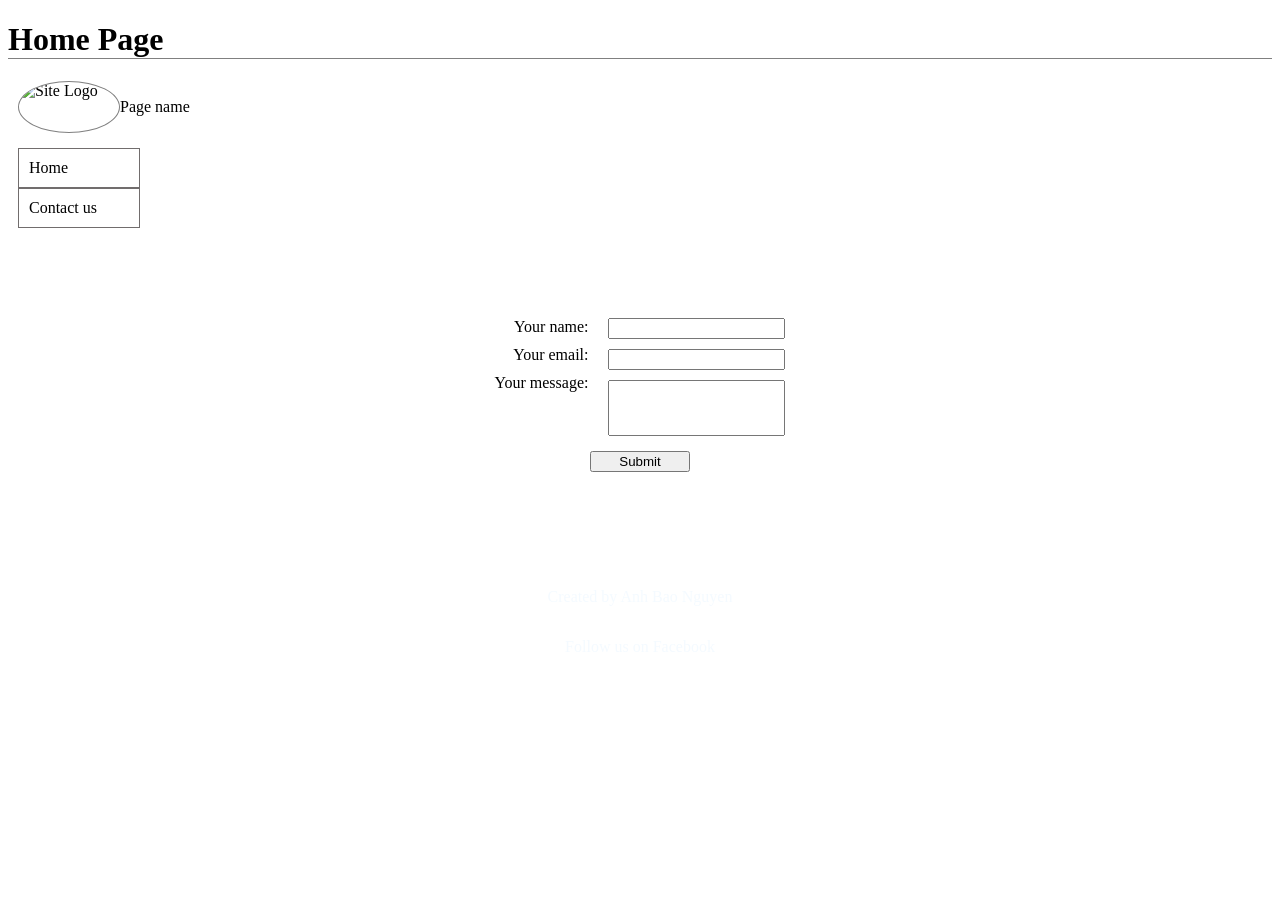
==== contact.html @ 0e6a9b36 "First commit" ====
<!DOCTYPE html>
<html lang="en">
<head>
    <meta charset="UTF-8">
    <meta name="viewport" content="width=device-width, initial-scale=1.0">
    <title>Document</title>
    <link rel="stylesheet" href="styles.css">
</head>
<body>
     <header class="mb-90">
        <h1>Home Page</h1>

        <div class="flex-container mb-15 align-item-center">
            <img src="logo.webp" alt="Site Logo" class="flex-item">
            <p class="flex-item page-name" >Page name</p>
        </div>
        <nav>
        <div class="flex-container flex-direction-column">
           <a href="index.html" class="location home-site">Home</a>
           <a href="contact.html" class="location contact-site">Contact us</a>
        </div>
        </nav>
    </header>
    
    <section class="mb-100">
        <form action="" method="get" class="flex-container flex-direction-column user-information align-item-center gap-15">
        <div class="flex-container"> 
        <div class="flex-container flex-direction-column gap-10">
            <label for="name">Your name:</label>
            <label for="email">Your email:</label>
            <label for="message">Your message:</label>
        </div>
        <div class="flex-container flex-direction-column gap-10">
            <input type="text" name="" id="name">
            <input type="email" name="" id="email">
             <input type="text" name="" id="message" class="message">
        </div>
        </div>
        <input type="submit" value="Submit" class="submit">
        </form>
    </section>

    <footer class="flex-container">
        <p>Created by Anh Bao Nguyen</p>
        <p>Follow us on Facebook</p>
    </footer>

</body>
</html>
---- styles.css ----
h1 {
    border-bottom: 1px solid gray;
}

.flex-container {
    display: flex;
}

.align-item-center{
    align-items: center;
}
img {
    border: 1px solid gray;
    border-radius: 50%;
    width: 100px;
    height: 50px;
}

.mb-15 {
    margin-bottom: 15px;
}

.mb-90 {
    margin-bottom: 90px;
}
.flex-direction-column {
    flex-direction: column;
}

.location {
    border: 1px solid rgb(113, 109, 109);
    padding: 10px;
    text-decoration: none;
    color: black;
    width: 100px;
}

.home-site:hover {
    background-color: blue;
    color: white;
}

.contact-site:hover {
    background-color: rgb(65, 65, 245);
    color: white;
}

.flex-container, section {
    margin-left: 10px;
    margin-right: 10px;
}

footer {
    flex-direction: column;
    align-items: center;
    color: rgba(240, 248, 255, 0.725);
}

.mb-100 {
    margin-bottom: 100px;
}

.user-information {
    margin: 0 auto;
    width: fit-content;
}

label {
    text-align: right;
}

.message {
    height: 50px;
}

.submit {
    width: 100px;
}

.gap-10 {
    gap: 10px;
}

.gap-15 {
    gap: 15px;
}
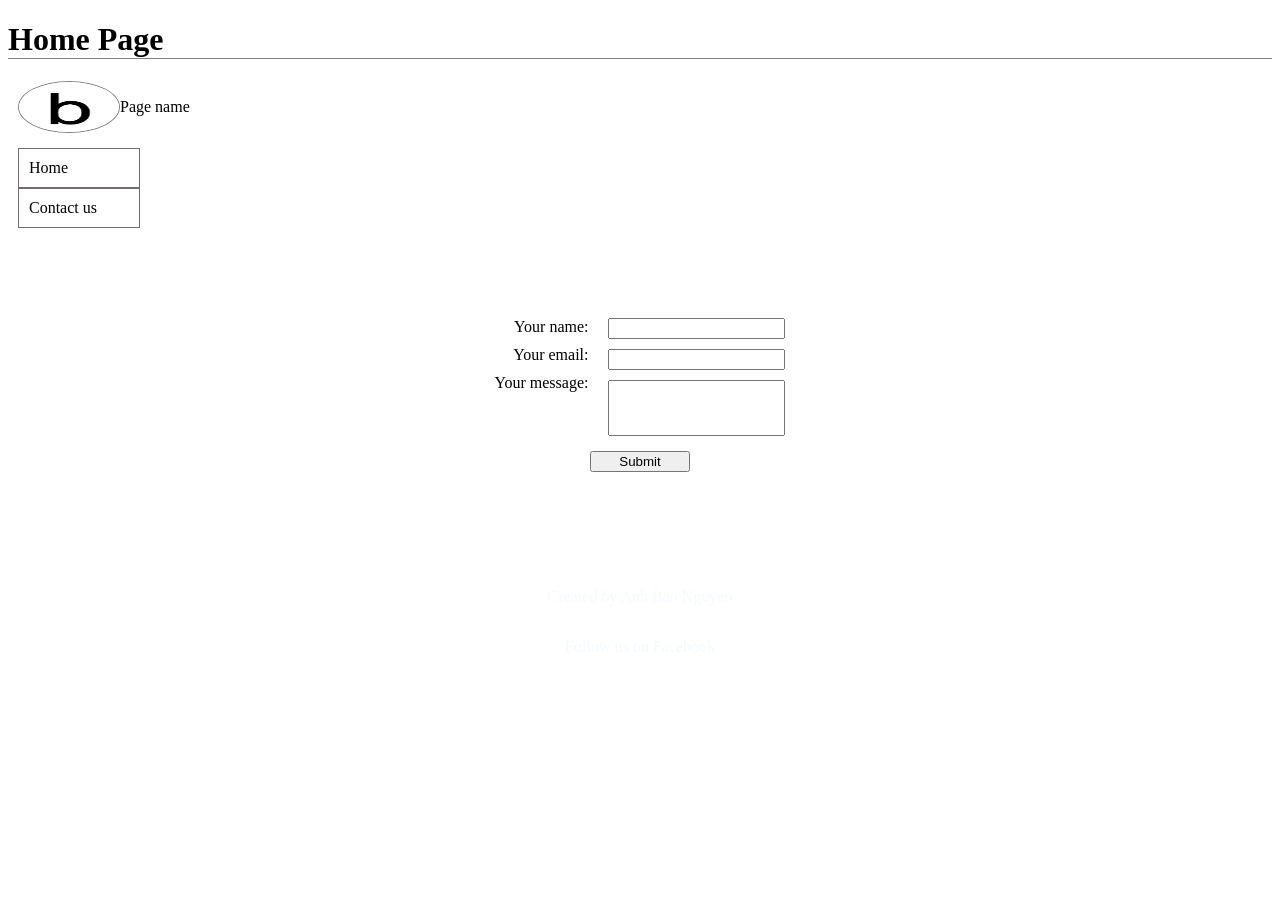
==== commit 2739dec0: "Second commit" ====
--- a/contact.html
+++ b/contact.html
@@ -11,7 +11,7 @@
         <h1>Home Page</h1>
 
         <div class="flex-container mb-15 align-item-center">
-            <img src="logo.webp" alt="Site Logo" class="flex-item">
+            <img src="images/logo.webp" alt="Site Logo" class="flex-item">
             <p class="flex-item page-name" >Page name</p>
         </div>
         <nav>
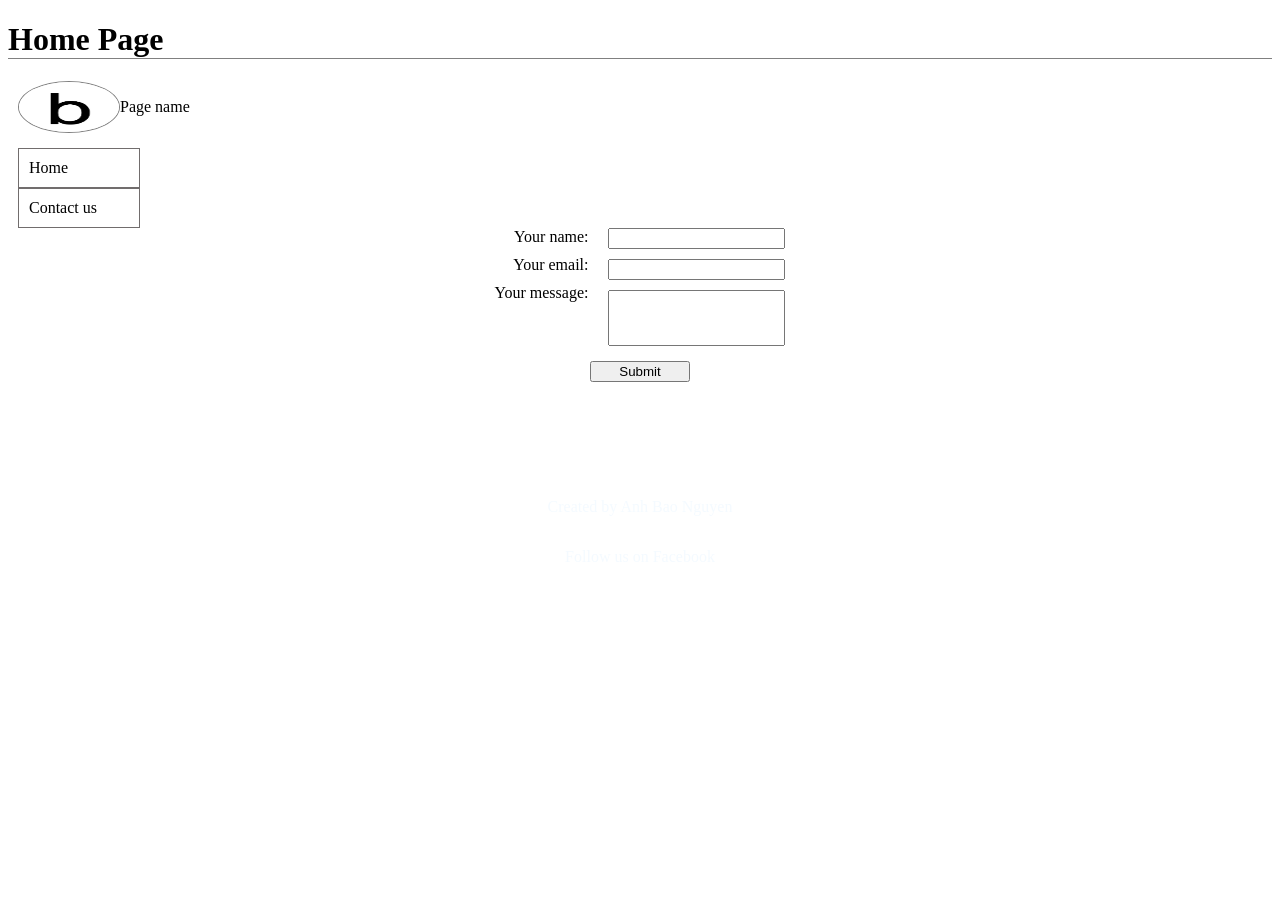
==== commit 3b29e2e1: "Third commit" ====
--- a/contact.html
+++ b/contact.html
@@ -7,7 +7,7 @@
     <link rel="stylesheet" href="styles.css">
 </head>
 <body>
-     <header class="mb-90">
+     <header class="mb-53.5">
         <h1>Home Page</h1>
 
         <div class="flex-container mb-15 align-item-center">
--- a/styles.css
+++ b/styles.css
@@ -20,8 +20,8 @@
     margin-bottom: 15px;
 }
 
-.mb-90 {
-    margin-bottom: 90px;
+.mb-80 {
+    margin-bottom: 53.5px;
 }
 .flex-direction-column {
     flex-direction: column;
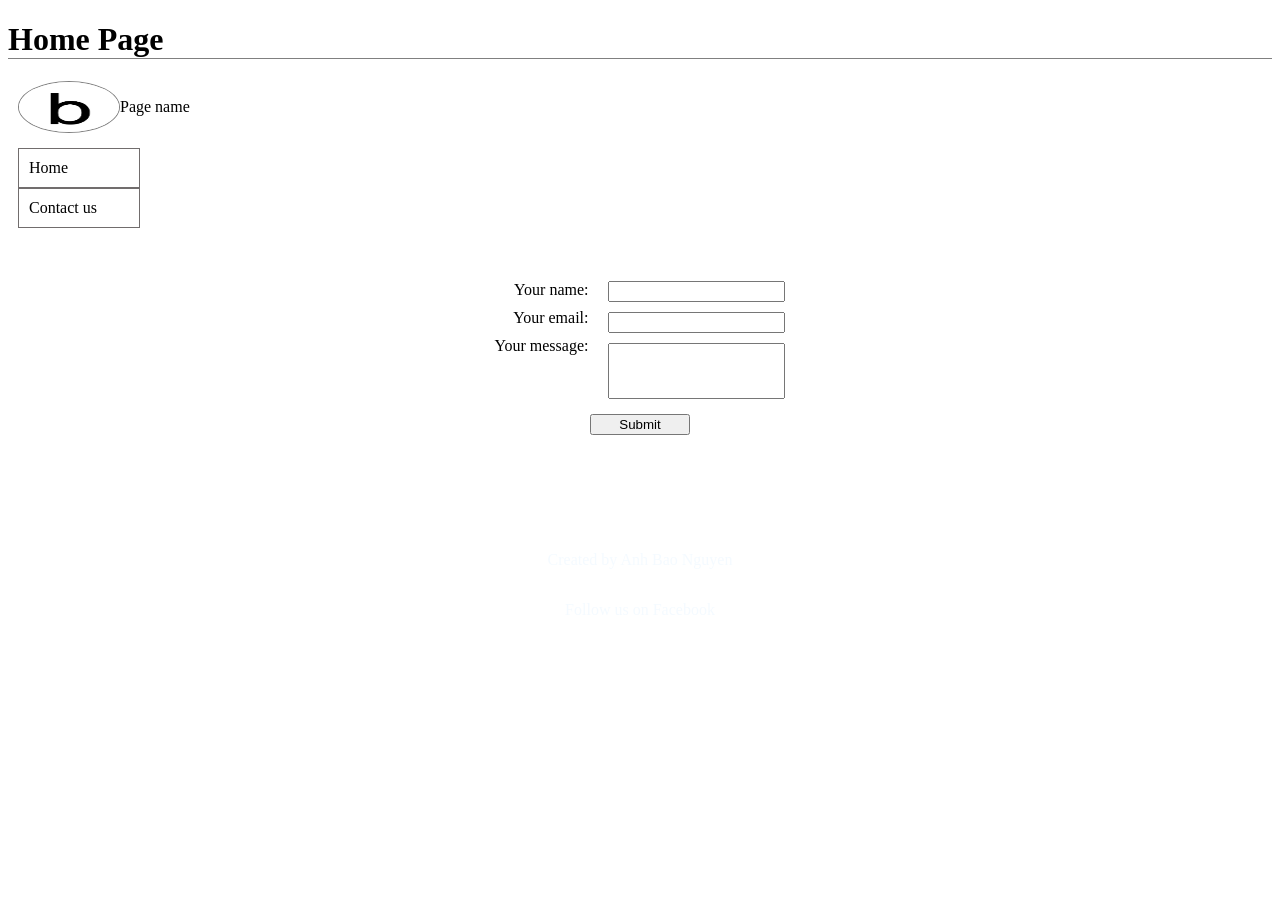
==== commit 76ba5bd9: "Fourth commit" ====
--- a/contact.html
+++ b/contact.html
@@ -7,7 +7,7 @@
     <link rel="stylesheet" href="styles.css">
 </head>
 <body>
-     <header class="mb-53.5">
+     <header class="mb-53">
         <h1>Home Page</h1>
 
         <div class="flex-container mb-15 align-item-center">
--- a/styles.css
+++ b/styles.css
@@ -20,7 +20,7 @@
     margin-bottom: 15px;
 }
 
-.mb-80 {
+.mb-53 {
     margin-bottom: 53.5px;
 }
 .flex-direction-column {
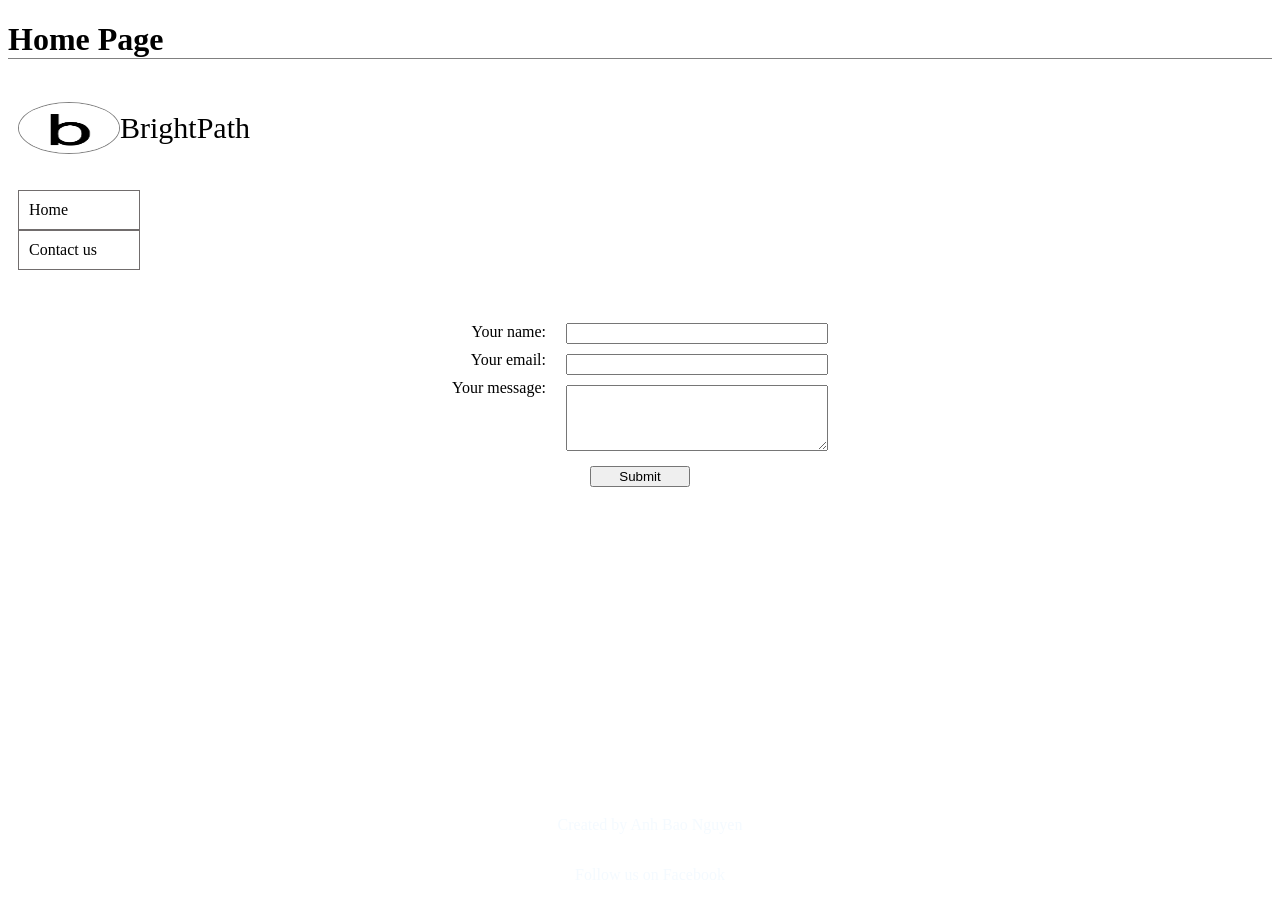
==== commit f0074726: "eighth commit" ====
--- a/contact.html
+++ b/contact.html
@@ -4,7 +4,7 @@
     <meta charset="UTF-8">
     <meta name="viewport" content="width=device-width, initial-scale=1.0">
     <title>Document</title>
-    <link rel="stylesheet" href="styles.css">
+    <link rel="stylesheet" href="styles/styles.css">
 </head>
 <body>
      <header class="mb-53">
@@ -12,7 +12,7 @@
 
         <div class="flex-container mb-15 align-item-center">
             <img src="images/logo.webp" alt="Site Logo" class="flex-item">
-            <p class="flex-item page-name" >Page name</p>
+            <p class="flex-item page-name" >BrightPath</p>
         </div>
         <nav>
         <div class="flex-container flex-direction-column">
@@ -31,9 +31,9 @@
             <label for="message">Your message:</label>
         </div>
         <div class="flex-container flex-direction-column gap-10">
-            <input type="text" name="" id="name">
-            <input type="email" name="" id="email">
-             <input type="text" name="" id="message" class="message">
+            <input type="text" name="name" id="name">
+            <input type="email" name="email" id="email">
+            <textarea name="text" id="message" cols="30" rows="4"></textarea>
         </div>
         </div>
         <input type="submit" value="Submit" class="submit">
--- a/styles/styles.css
+++ b/styles/styles.css
@@ -0,0 +1,94 @@
+h1 {
+    border-bottom: 1px solid gray;
+}
+
+.flex-container {
+    display: flex;
+}
+
+.align-item-center{
+    align-items: center;
+}
+img {
+    border: 1px solid gray;
+    border-radius: 50%;
+    width: 100px;
+    height: 50px;
+}
+
+.mb-15 {
+    margin-bottom: 15px;
+}
+
+.page-name{
+ font-size: 30px;
+}
+
+.mb-53 {
+    margin-bottom: 53.5px;
+}
+.flex-direction-column {
+    flex-direction: column;
+}
+
+.location {
+    border: 1px solid rgb(113, 109, 109);
+    padding: 10px;
+    text-decoration: none;
+    color: black;
+    width: 100px;
+}
+
+.home-site:hover {
+    background-color: blue;
+    color: white;
+}
+
+.contact-site:hover {
+    background-color: rgb(65, 65, 245);
+    color: white;
+}
+
+.flex-container, section {
+    margin-left: 10px;
+    margin-right: 10px;
+}
+
+footer {
+    position: fixed;
+    left: 0;
+    bottom: 0;
+    width: 100%;
+    flex-direction: column;
+    align-items: center;
+    color: rgba(240, 248, 255, 0.725);
+}
+
+.mb-100 {
+    margin-bottom: 100px;
+}
+
+.user-information {
+    margin: 0 auto;
+    width: fit-content;
+}
+
+label {
+    text-align: right;
+}
+
+.message {
+    height: 50px;
+}
+
+.submit {
+    width: 100px;
+}
+
+.gap-10 {
+    gap: 10px;
+}
+
+.gap-15 {
+    gap: 15px;
+}
